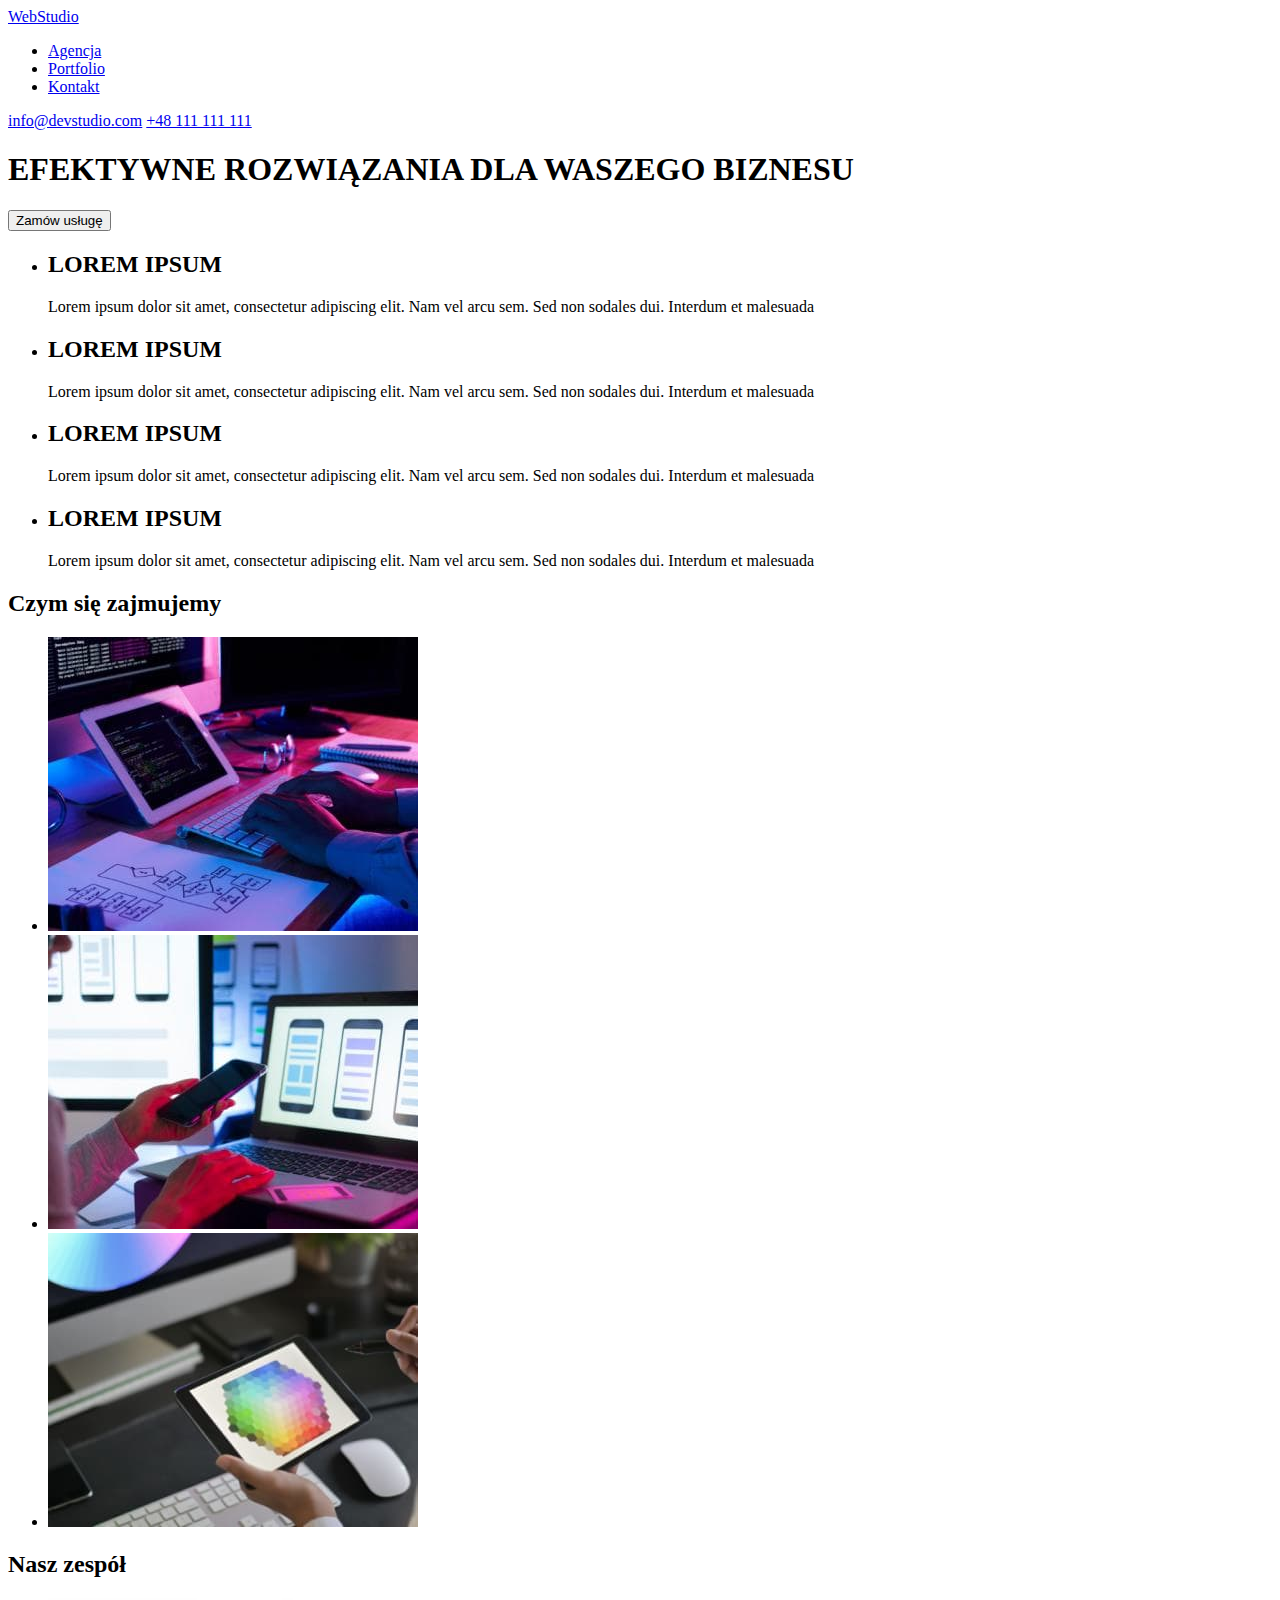
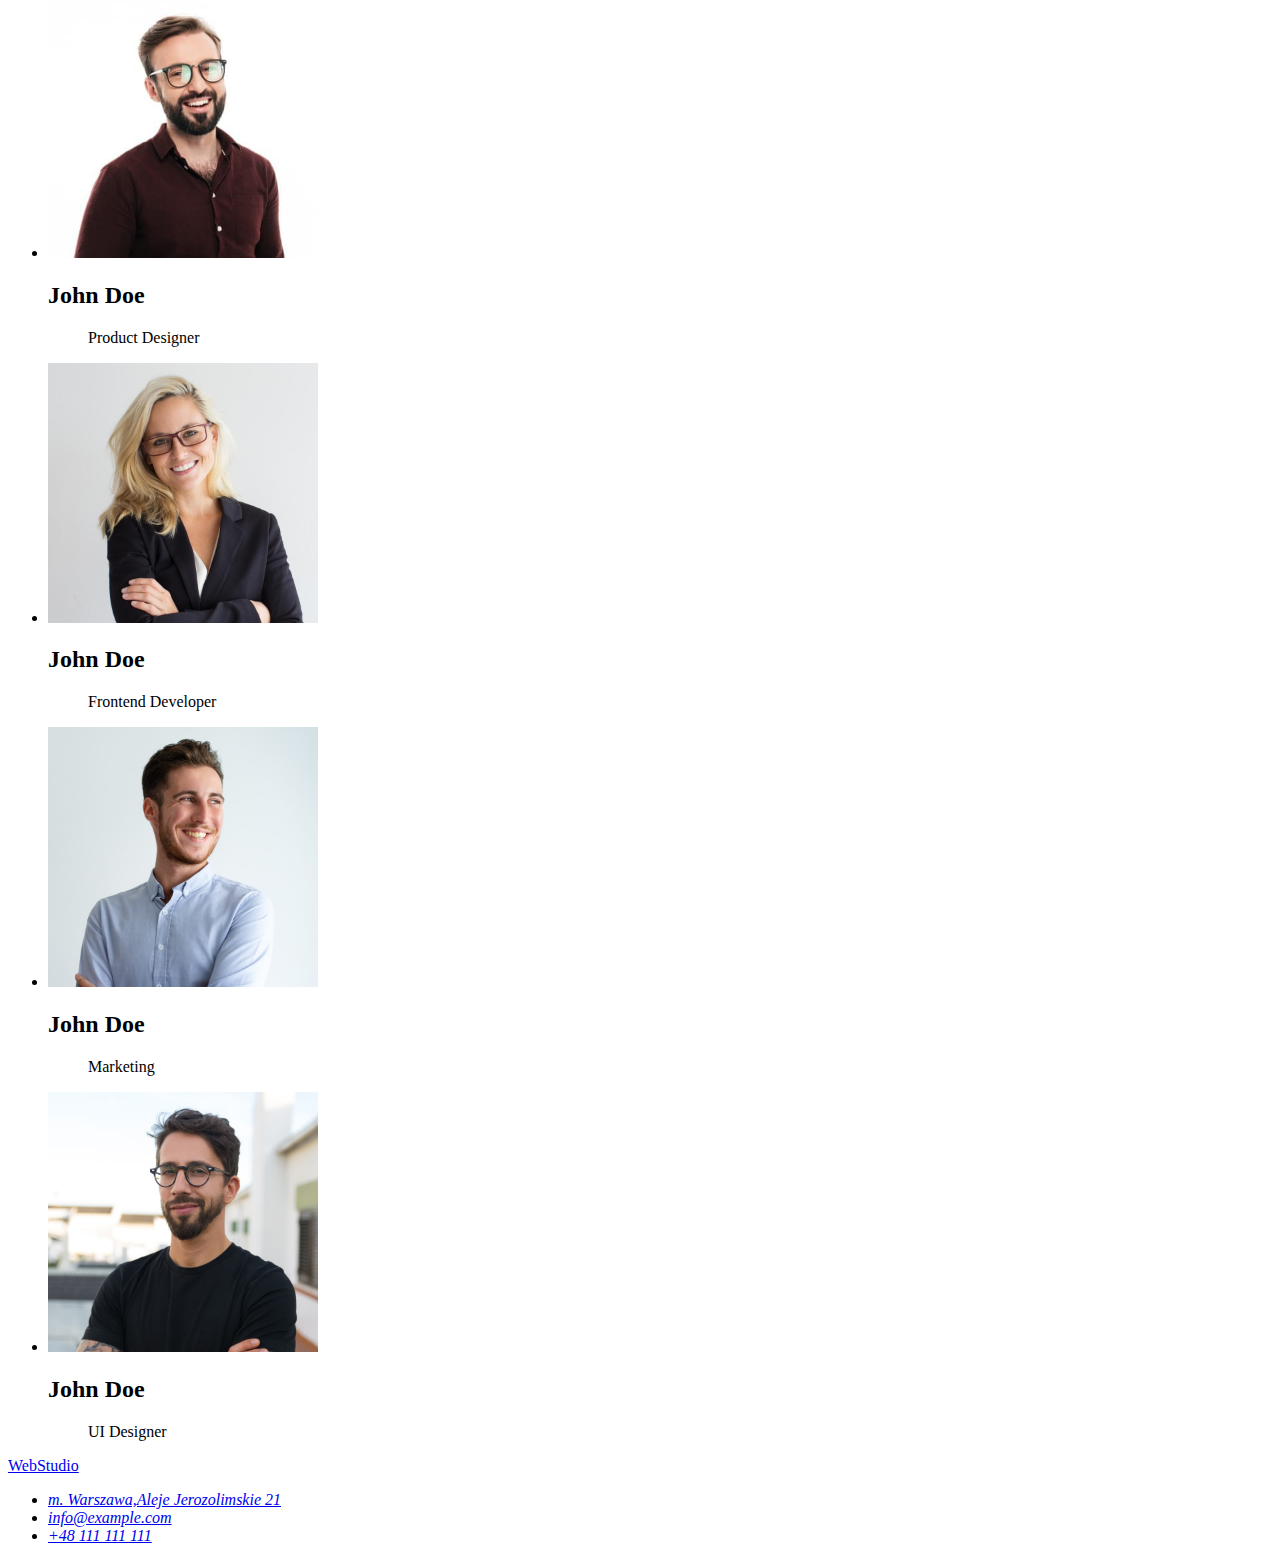
==== Projekt/index.html @ a5035cef "dodanie repozytorium" ====
<!DOCTYPE html>
<html lang="pl">
<head>
    <meta charset="utf-8">
    <meta name="viewport" content="width=device-width, initial-scale=1">
    <title>Page</title>
</head>
<header>
    <a href="#">WebStudio</a>
    <nav>
        <ul>
            <li><a href="#">Agencja</a></li>
            <li><a href="#">Portfolio</a></li>
            <li><a href="#">Kontakt</a></li>
        </ul>
    </nav>
    <a href="mailto:info@devstudio.com">info@devstudio.com</a>
    <a href="tel:+48111111111">+48 111 111 111</a>
</header>
<main>
    <section>
         <h1> EFEKTYWNE ROZWIĄZANIA DLA WASZEGO BIZNESU</h1>
        <button type="button">Zamów usługę</button>
    </section>
<section>
    <ul>
        <li>
            <h2>LOREM IPSUM</h2>
            <p>Lorem ipsum dolor sit amet, consectetur adipiscing elit. Nam vel arcu sem. Sed non sodales dui. Interdum et malesuada</p>
        </li>
        <li>
            <h2>LOREM IPSUM</h2>
            <p>Lorem ipsum dolor sit amet, consectetur adipiscing elit. Nam vel arcu sem. Sed non sodales dui. Interdum et malesuada </p>
        </li>
        <li>
            <h2>LOREM IPSUM</h2>
            <p>Lorem ipsum dolor sit amet, consectetur adipiscing elit. Nam vel arcu sem. Sed non sodales dui. Interdum et malesuada</p>
        </li>
        <li>
            <h2>LOREM IPSUM</h2>
            <p>Lorem ipsum dolor sit amet, consectetur adipiscing elit. Nam vel arcu sem. Sed non sodales dui. Interdum et
                malesuada</p>
        </li>
    </ul>
    <h2>Czym się zajmujemy</h2>
    <ul>
        <li><img src="images/pisanie.jpg" alt="kodowanie" width="370" height="294" ></li>
        <li><img src="images/telefon.jpg" alt="aplikacje na telefon" width="370" height="294"></li>
        <li><img src="images/tablet.jpg" alt="aplikacje na tablet" width="370" height="294"></li>
    </ul>
    </section>
    <section>
        <h2>Nasz zespół</h2>
        <ul>
            <li>
                <img src="images/johndoe.jpg" alt="product designer" width="270" height="260">
                <h2>John Doe</h2>
                <figure>Product Designer</figure>
            </li>
            <li>
                <img src="images/johndoekobieta.jpg" alt="frontend developer" width="270" height="260">
                <h2>John Doe</h2>
                <figure>Frontend Developer</figure>
            </li>
            <li>
                <img src="images/johndoev2.jpg" alt="marketing" width="270" height="260">
                <h2>John Doe</h2>
                <figure>Marketing</figure>
            </li>
            <li>
                <img src="images/johndoev3.jpg" alt="ui designer" width="270" height="260">
                <h2>John Doe</h2>
                <figure>UI Designer</figure>
            </li>
        </ul>
    </section>
    </main>
    <footer>
        <a href="#">WebStudio</a>
        <address>
            <ul>
                <li>
                    <a href="https://goo.gl/maps/G4rR7pXP5CTATN6b7" target="blank">
                        m. Warszawa,Aleje Jerozolimskie 21</a>
                </li>
                <li>
                    <a href="mailto:info@example.com">info@example.com</a>
                </li>
                <li>
                    <a href="tel+48111111111">+48 111 111 111</a>
                </li>
            </ul>
        </address>
    </footer>
</body>
</html>
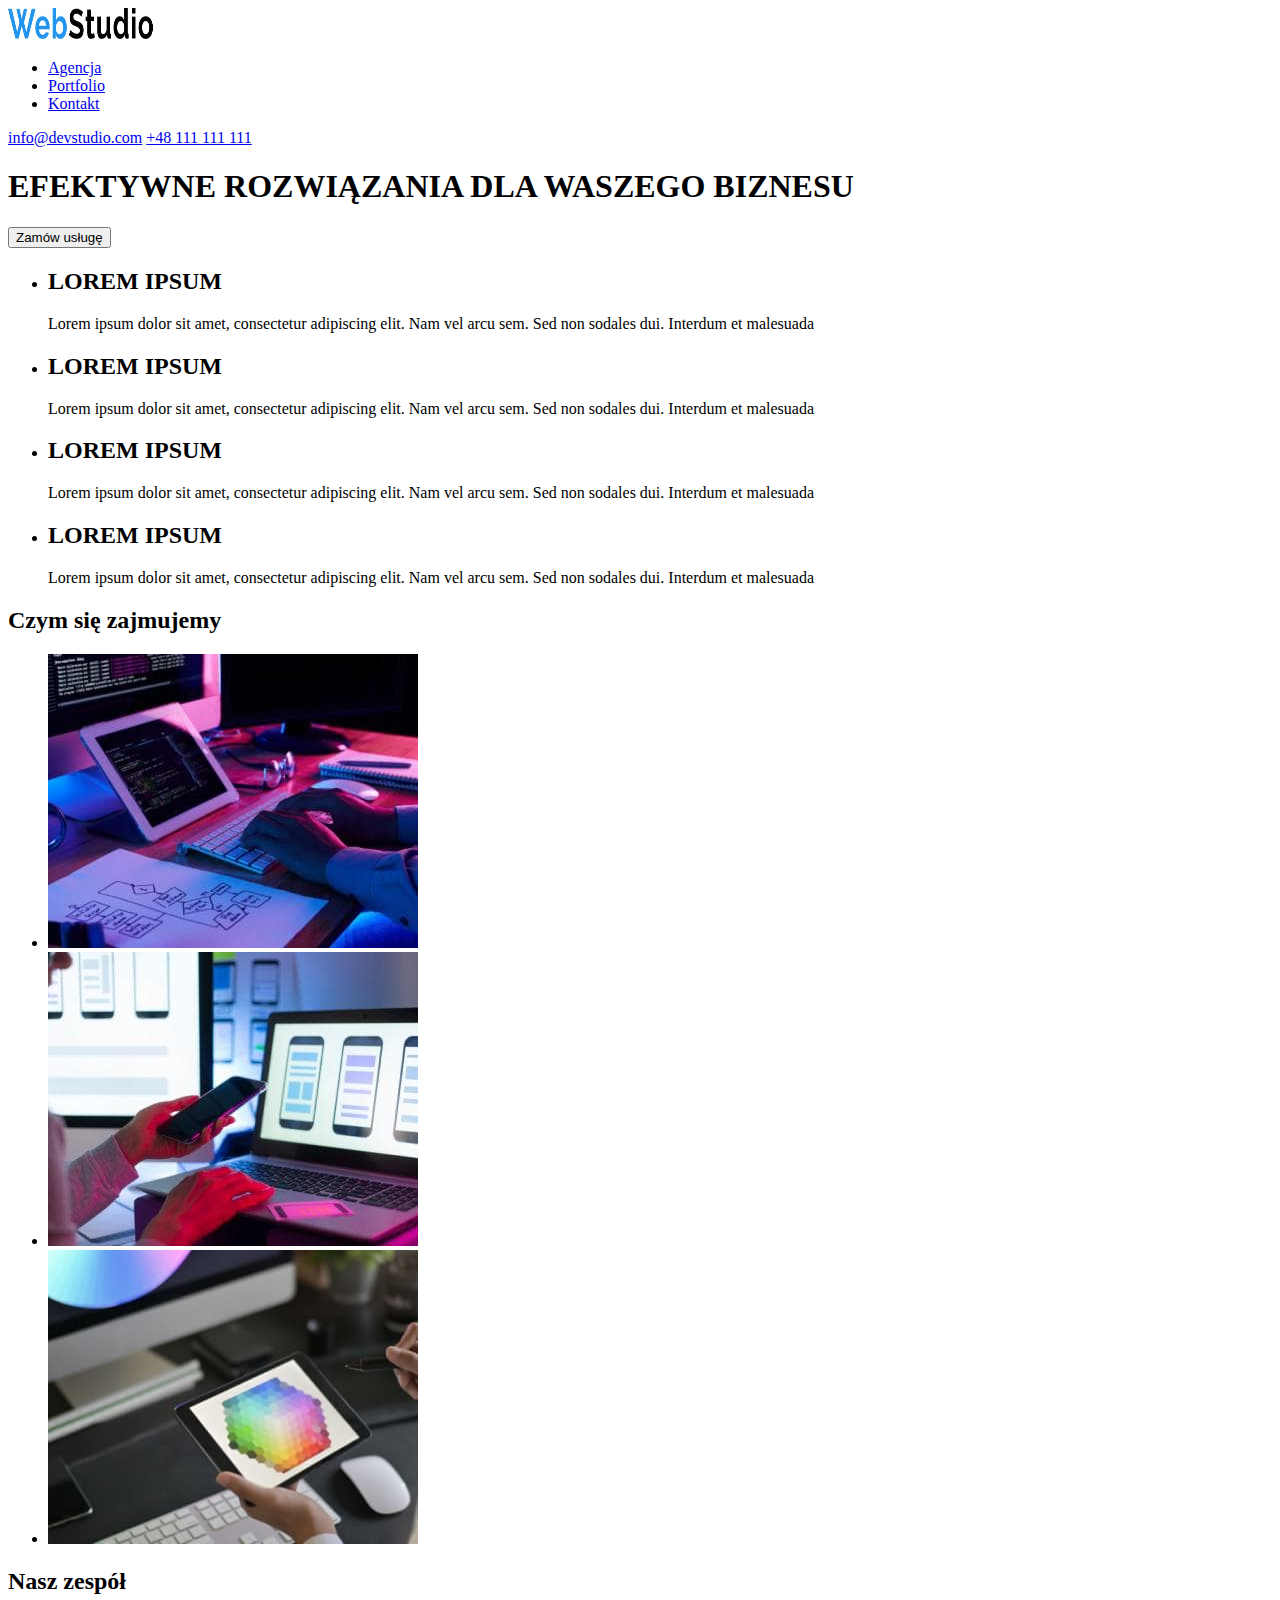
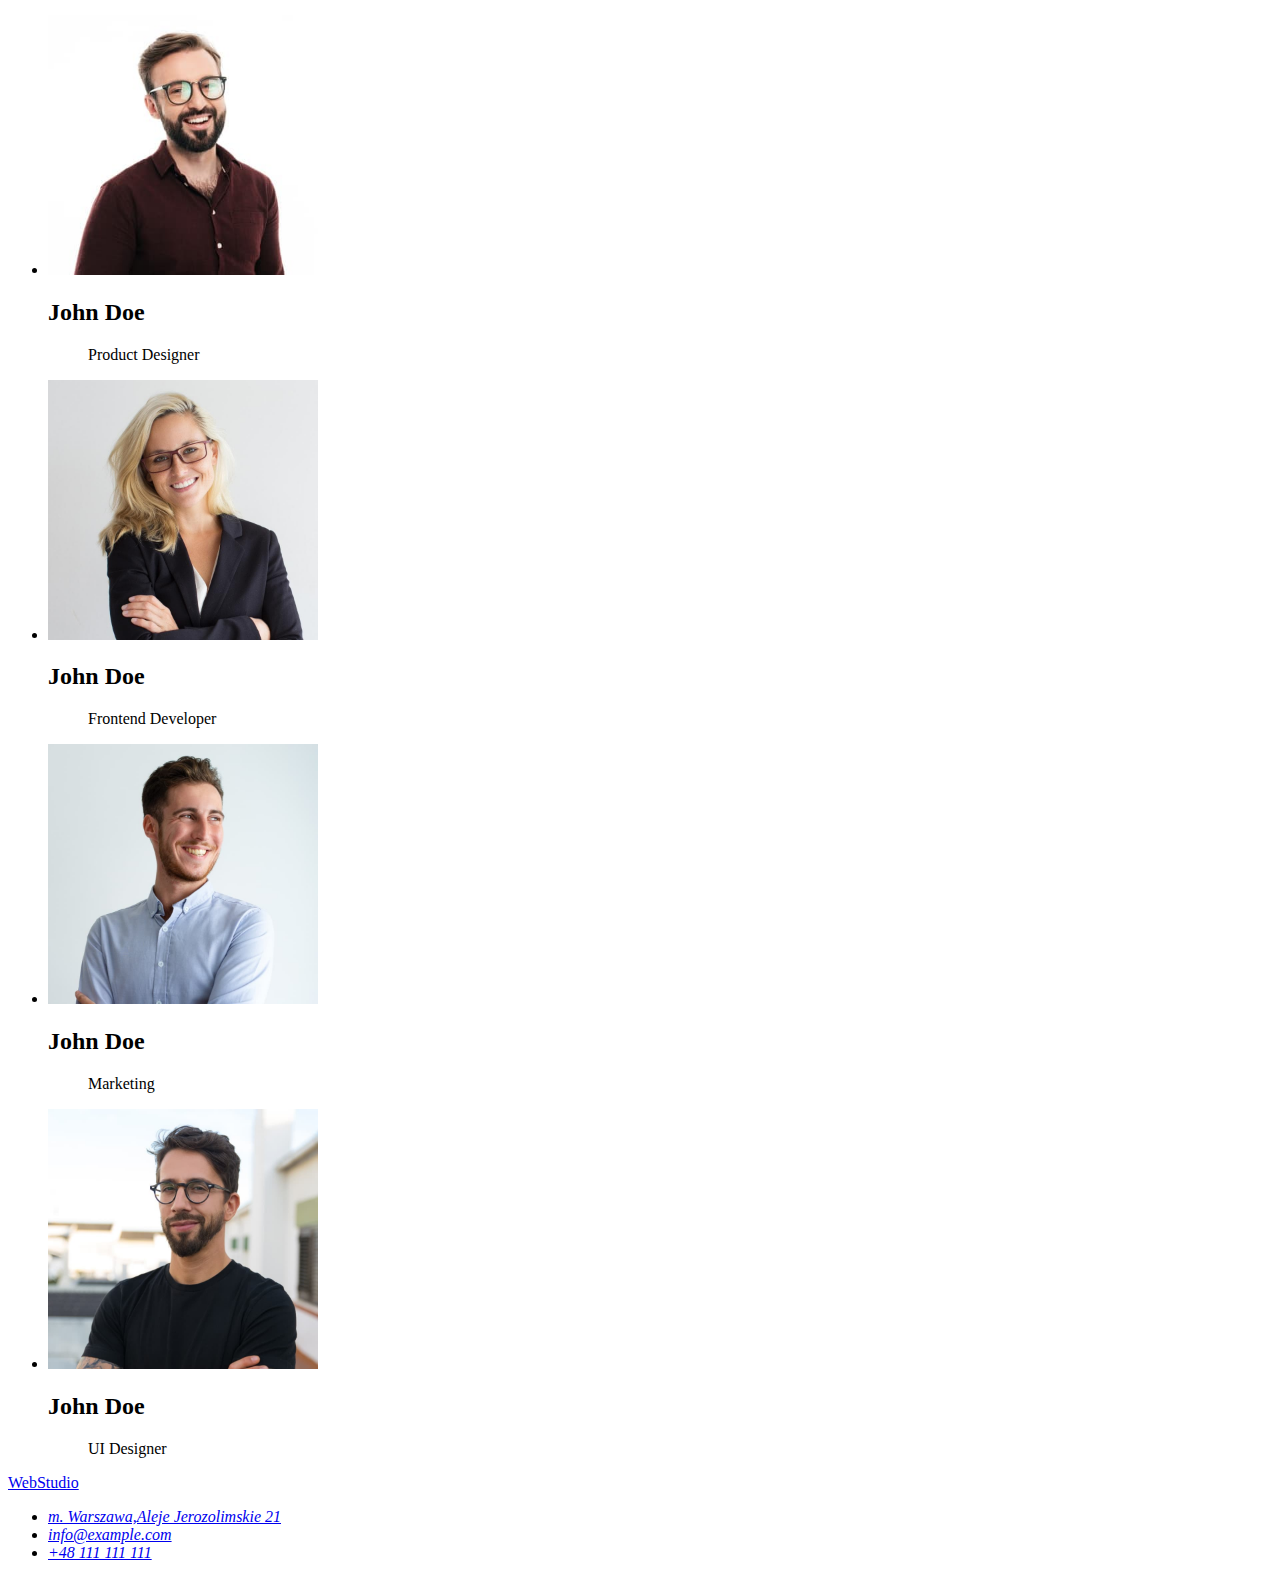
==== commit 191f7a5f: "123" ====
--- a/Projekt/index.html
+++ b/Projekt/index.html
@@ -3,24 +3,35 @@
 <head>
     <meta charset="utf-8">
     <meta name="viewport" content="width=device-width, initial-scale=1">
+    <link rel="stylessheet" href="Projekt/css/styles.css">
+    <link rel="preconnect" href="https://fonts.googleapis.com">
+    <link rel="preconnect" href="https://fonts.gstatic.com" crossorigin>
+    <link href="https://fonts.googleapis.com/css2?family=Raleway:wght@700&family=Roboto:wght@400;500;700;900&display=swap"
+        rel="stylesheet">
     <title>Page</title>
 </head>
-<header>
-    <a href="#">WebStudio</a>
-    <nav>
-        <ul>
-            <li><a href="#">Agencja</a></li>
-            <li><a href="#">Portfolio</a></li>
-            <li><a href="#">Kontakt</a></li>
+<header class="header">
+    <nav class="navigation"></nav>
+    <a class="navigation-logo" href="index.html"alt="logotyp strony" >
+        <img
+        src="/Projekt/images/logo.jpg"
+        alt="WebStudio"
+        width="145"
+        height="31"/>
+    </a>
+        <ul class="navigation-list">
+            <li class="navigation-list-item"><a href="#">Agencja</a></li>
+            <li class="navigation-list-item"><a href="portfolio.html">Portfolio</a></li>
+            <li class="navigation-list-item"><a href="#">Kontakt</a></li>
         </ul>
     </nav>
-    <a href="mailto:info@devstudio.com">info@devstudio.com</a>
-    <a href="tel:+48111111111">+48 111 111 111</a>
+    <a class="address" href="mailto:info@devstudio.com">info@devstudio.com</a>
+    <a class="address-phone-number" href="tel:+48111111111">+48 111 111 111</a>
 </header>
 <main>
     <section>
          <h1> EFEKTYWNE ROZWIĄZANIA DLA WASZEGO BIZNESU</h1>
-        <button type="button">Zamów usługę</button>
+        <button class="modal-btn" type="button">Zamów usługę</button>
     </section>
 <section>
     <ul>
@@ -76,7 +87,7 @@
     </section>
     </main>
     <footer>
-        <a href="#">WebStudio</a>
+        <a href="index.html">WebStudio</a>
         <address>
             <ul>
                 <li>
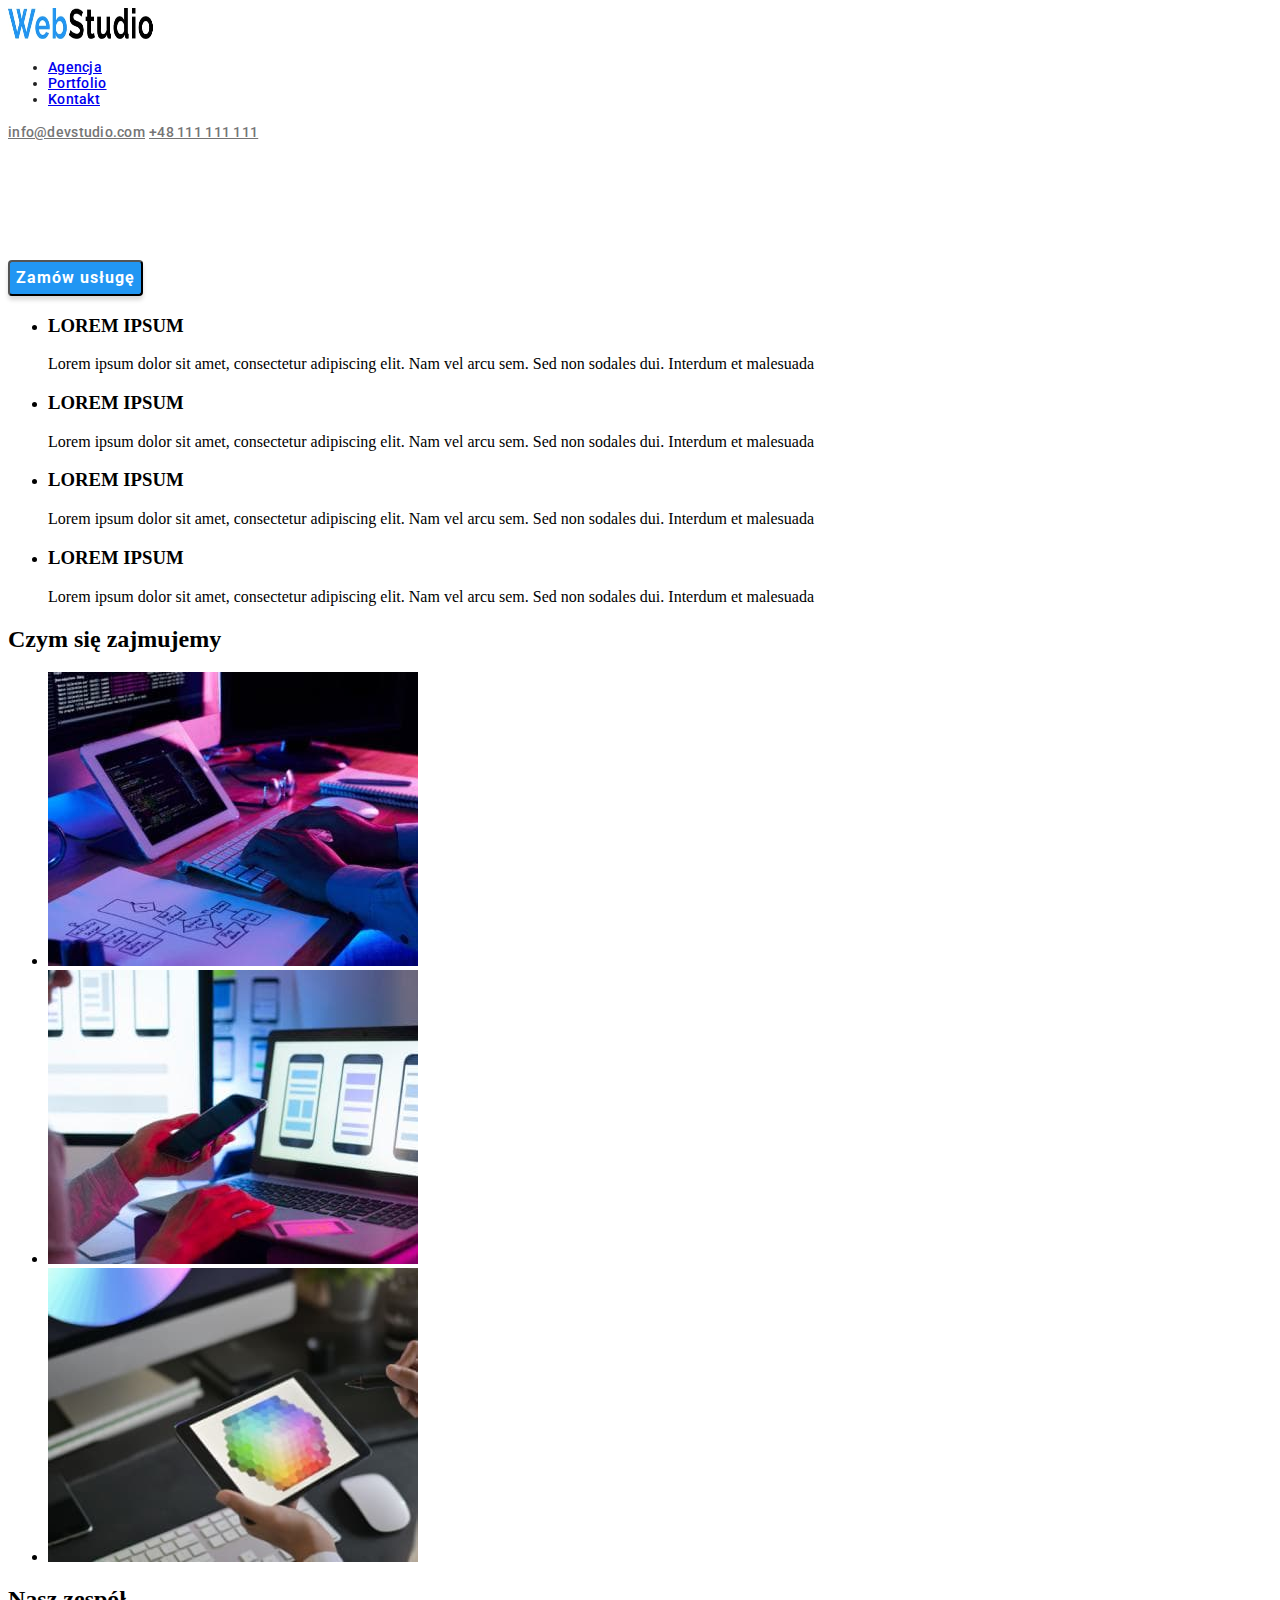
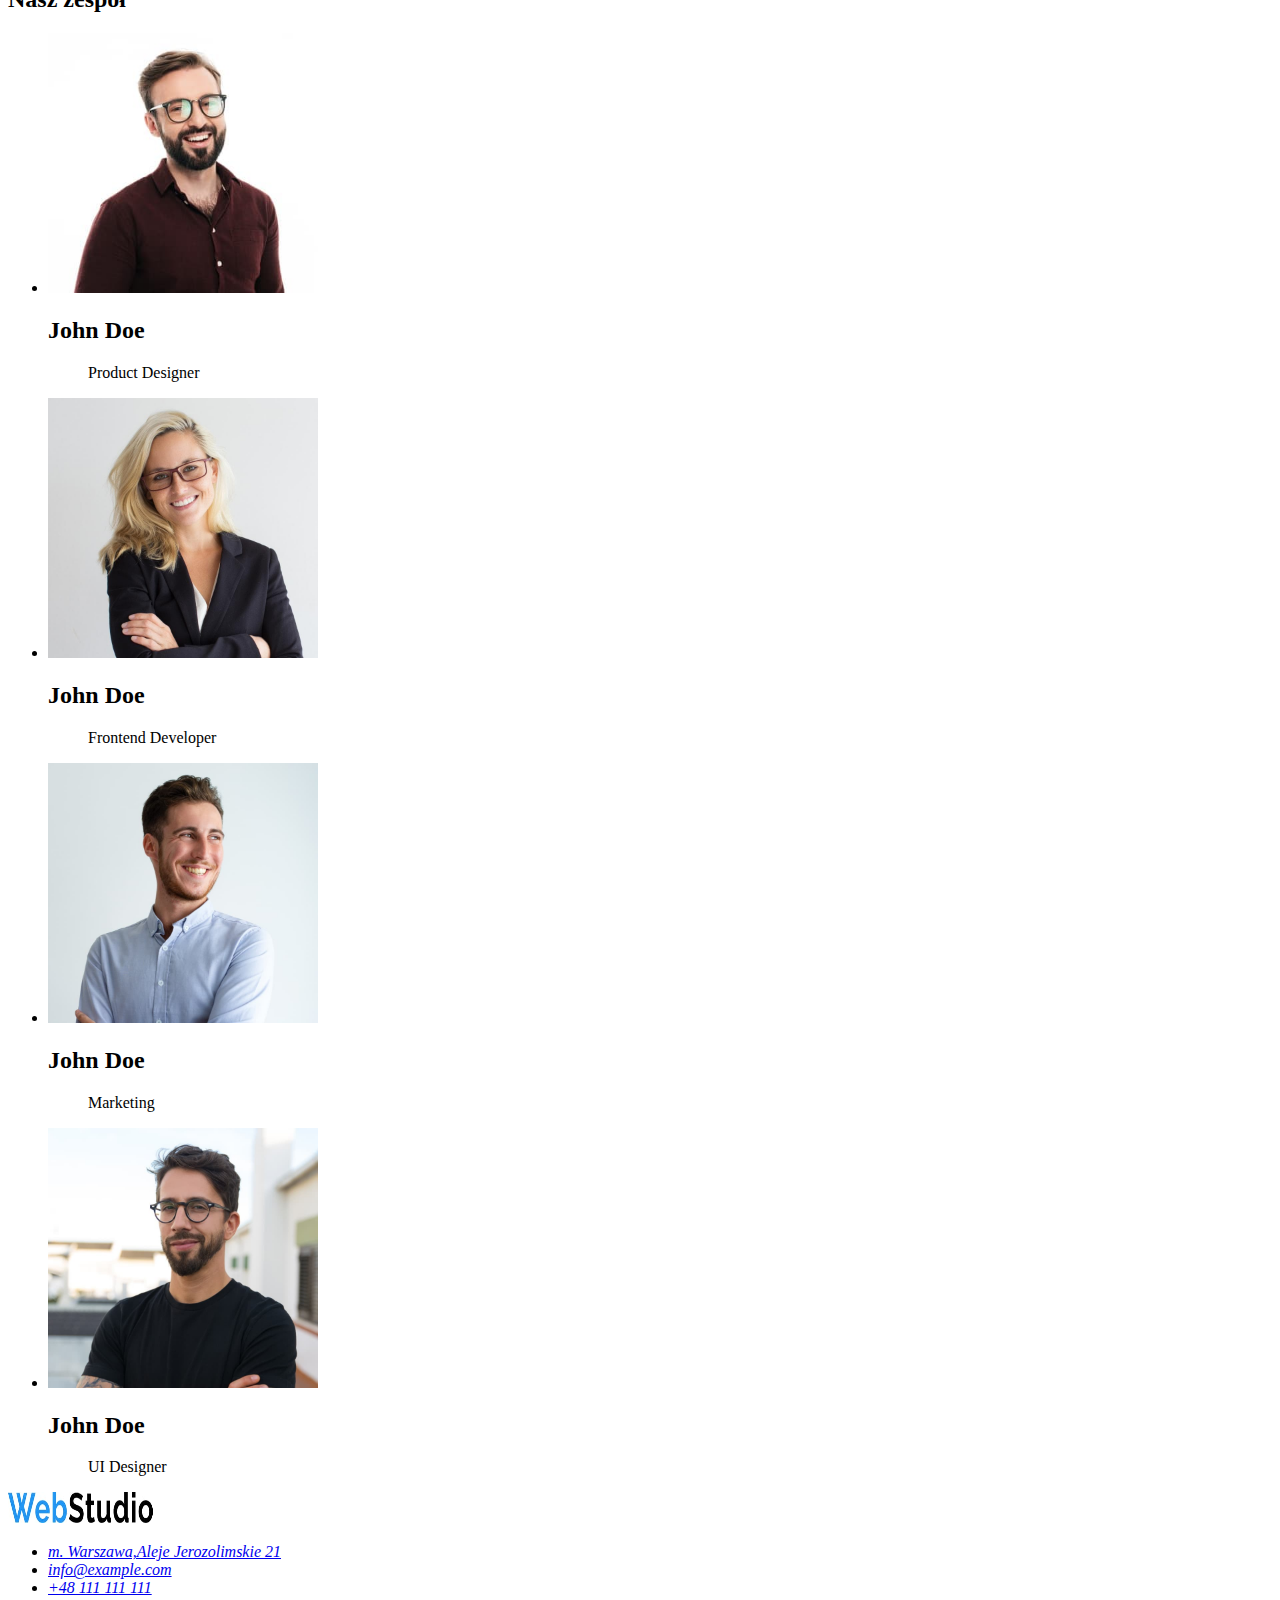
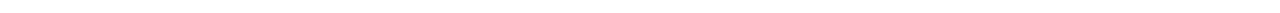
==== commit ef0394b5: "Zmiany" ====
--- a/Projekt/index.html
+++ b/Projekt/index.html
@@ -3,13 +3,14 @@
 <head>
     <meta charset="utf-8">
     <meta name="viewport" content="width=device-width, initial-scale=1">
-    <link rel="stylessheet" href="Projekt/css/styles.css">
-    <link rel="preconnect" href="https://fonts.googleapis.com">
+    <link rel="stylesheet" href="/Projekt/css/styles.css" />
+    <link rel="preconnect" href="https://fonts.googleapis.com" />
     <link rel="preconnect" href="https://fonts.gstatic.com" crossorigin>
     <link href="https://fonts.googleapis.com/css2?family=Raleway:wght@700&family=Roboto:wght@400;500;700;900&display=swap"
-        rel="stylesheet">
+        rel="stylesheet" />
     <title>Page</title>
 </head>
+<body>
 <header class="header">
     <nav class="navigation"></nav>
     <a class="navigation-logo" href="index.html"alt="logotyp strony" >
@@ -20,40 +21,40 @@
         height="31"/>
     </a>
         <ul class="navigation-list">
-            <li class="navigation-list-item"><a href="#">Agencja</a></li>
-            <li class="navigation-list-item"><a href="portfolio.html">Portfolio</a></li>
-            <li class="navigation-list-item"><a href="#">Kontakt</a></li>
+            <li class="navigation-list-link"><a href="#">Agencja</a></li>
+            <li class="navigation-list-link"><a href="portfolio.html">Portfolio</a></li>
+            <li class="navigation-list-link"><a href="#">Kontakt</a></li>
         </ul>
     </nav>
     <a class="address" href="mailto:info@devstudio.com">info@devstudio.com</a>
     <a class="address-phone-number" href="tel:+48111111111">+48 111 111 111</a>
 </header>
-<main>
+<main class="main">
     <section>
-         <h1> EFEKTYWNE ROZWIĄZANIA DLA WASZEGO BIZNESU</h1>
-        <button class="modal-btn" type="button">Zamów usługę</button>
+         <h1 class="main-texth1"> EFEKTYWNE ROZWIĄZANIA DLA WASZEGO BIZNESU</h1>
+        <button class="modal-btn" type="button" >Zamów usługę</button>
     </section>
 <section>
-    <ul>
+    <ul class="main-list">
         <li>
-            <h2>LOREM IPSUM</h2>
-            <p>Lorem ipsum dolor sit amet, consectetur adipiscing elit. Nam vel arcu sem. Sed non sodales dui. Interdum et malesuada</p>
+            <h3 class="main-list-texth3">LOREM IPSUM</h2>
+            <p class="main-list-tekst">Lorem ipsum dolor sit amet, consectetur adipiscing elit. Nam vel arcu sem. Sed non sodales dui. Interdum et malesuada</p>
         </li>
         <li>
-            <h2>LOREM IPSUM</h2>
-            <p>Lorem ipsum dolor sit amet, consectetur adipiscing elit. Nam vel arcu sem. Sed non sodales dui. Interdum et malesuada </p>
+            <h3 class="main-list-texth3">LOREM IPSUM</h2>
+            <p class="main-list-tekst">Lorem ipsum dolor sit amet, consectetur adipiscing elit. Nam vel arcu sem. Sed non sodales dui. Interdum et malesuada </p>
         </li>
         <li>
-            <h2>LOREM IPSUM</h2>
-            <p>Lorem ipsum dolor sit amet, consectetur adipiscing elit. Nam vel arcu sem. Sed non sodales dui. Interdum et malesuada</p>
+            <h3 class="main-list-texth3">LOREM IPSUM</h2>
+            <p class="main-list-tekst">Lorem ipsum dolor sit amet, consectetur adipiscing elit. Nam vel arcu sem. Sed non sodales dui. Interdum et malesuada</p>
         </li>
         <li>
-            <h2>LOREM IPSUM</h2>
-            <p>Lorem ipsum dolor sit amet, consectetur adipiscing elit. Nam vel arcu sem. Sed non sodales dui. Interdum et
+            <h3 class="main-list-texth3">LOREM IPSUM</h2>
+            <p class="main-list-tekst">Lorem ipsum dolor sit amet, consectetur adipiscing elit. Nam vel arcu sem. Sed non sodales dui. Interdum et
                 malesuada</p>
         </li>
     </ul>
-    <h2>Czym się zajmujemy</h2>
+    <h2 class="main-texth2">Czym się zajmujemy</h2>
     <ul>
         <li><img src="images/pisanie.jpg" alt="kodowanie" width="370" height="294" ></li>
         <li><img src="images/telefon.jpg" alt="aplikacje na telefon" width="370" height="294"></li>
@@ -61,7 +62,7 @@
     </ul>
     </section>
     <section>
-        <h2>Nasz zespół</h2>
+        <h2 class="main-texth2">Nasz zespół</h2>
         <ul>
             <li>
                 <img src="images/johndoe.jpg" alt="product designer" width="270" height="260">
@@ -86,8 +87,10 @@
         </ul>
     </section>
     </main>
-    <footer>
-        <a href="index.html">WebStudio</a>
+    <footer class="footer">
+        <a class="navigation-logo" href="index.html" alt="logotyp strony">
+            <img src="/Projekt/images/logo.jpg" alt="WebStudio" width="145" height="31" />
+        </a>
         <address>
             <ul>
                 <li>
--- a/Projekt/css/styles.css
+++ b/Projekt/css/styles.css
@@ -0,0 +1,72 @@
+:root{
+    --main-font: font-family: 'Raleway', sans-serif;
+    --secondary-font: font-family: 'Roboto', sans-serif;
+    --main-color: #2196F3;
+}
+body{
+    font-family: var(--secondary-font);
+}
+
+/* ##### COMPONENTS ##### */
+
+/* ##### END COMPONENTS ##### */
+
+/* ##### HEADER ##### */
+.navigation-list-link {
+    font-family: 'Roboto';
+    font-style: normal;
+    font-weight: 500;
+    font-size: 14px;
+    line-height: 1.142;
+    letter-spacing: 0.02em;
+    color: #212121;
+}
+.navigation-list-link:hover,
+.navigation-list-link:focus,
+.address:hover,
+.address:focus,
+.address-phone-number:hover,
+.address-phone-number:focus {
+color: var(--main-color) ;
+}
+.address, .address-phone-number {
+    font-family: 'Roboto';
+    font-style: normal;
+    font-weight: 500;
+    font-size: 14px;
+    line-height: 1.142;
+    letter-spacing: 0.02em;
+     color: #757575;
+}     
+.modal-btn {
+    font-family: 'Roboto';
+    font-style: normal;
+    font-weight: 700;
+    font-size: 16px;
+    line-height: 1.875;
+    display: flex;
+    align-items: center;
+    text-align: center;
+    letter-spacing: 0.06em;
+    color: #FFFFFF;
+    background: #2196F3;
+    box-shadow: 0px 4px 4px rgba(0, 0, 0, 0.15);
+    border-radius: 4px;
+}
+.modal-btn:hover,
+.modal-btn:focus {color:rgba(0, 0, 0, 0.15)}
+/* ##### END HEADER ##### */
+
+/* ##### MAIN ##### */
+.main-texth1 {
+font-family: 'Roboto';
+font-style: normal;
+font-weight: 900;
+font-size: 44px;
+line-height: 1.363;
+text-align: center;
+letter-spacing: 0.06em;
+color: #FFFFFF;
+
+}
+/* ##### END MAIN ##### */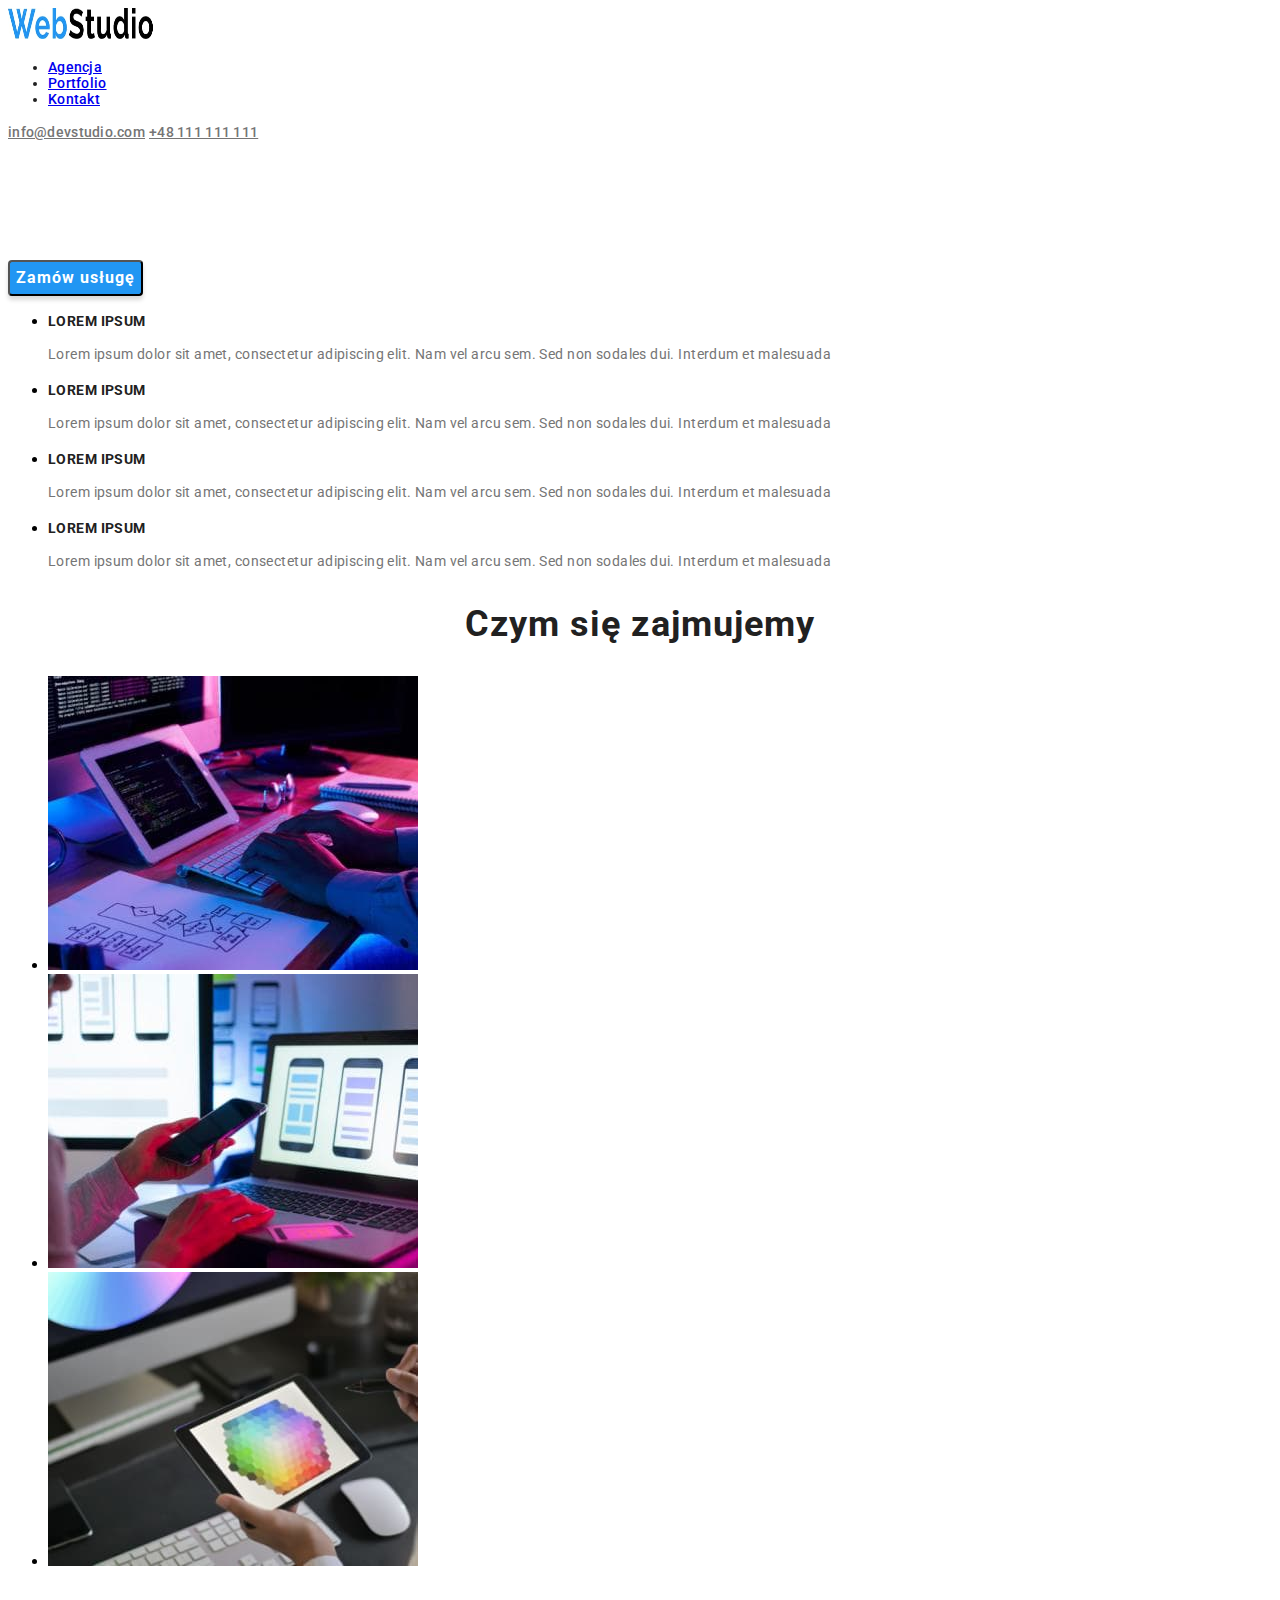
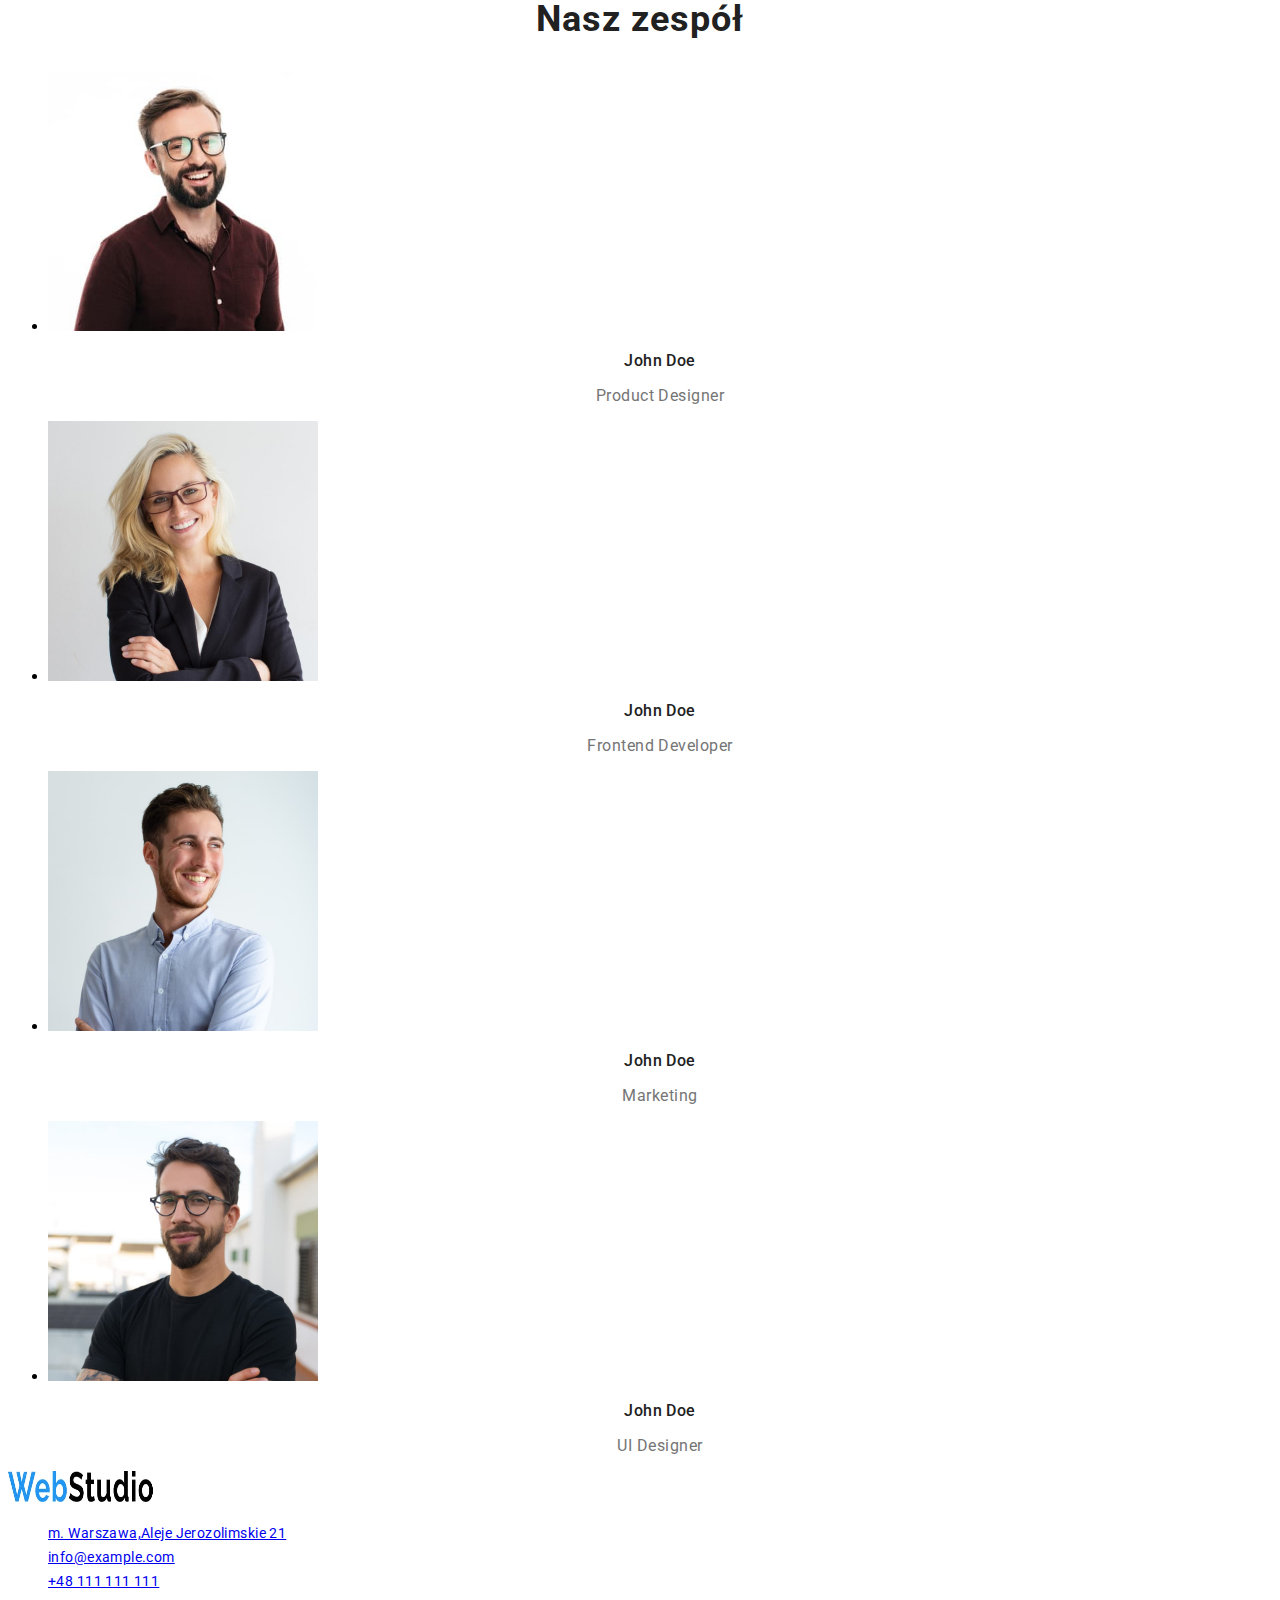
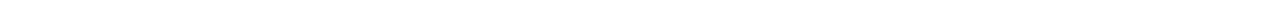
==== commit 96e25dad: "Wersja finalna zajecia 2" ====
--- a/Projekt/index.html
+++ b/Projekt/index.html
@@ -26,7 +26,7 @@
             <li class="navigation-list-link"><a href="#">Kontakt</a></li>
         </ul>
     </nav>
-    <a class="address" href="mailto:info@devstudio.com">info@devstudio.com</a>
+    <a class="address-mail" href="mailto:info@devstudio.com">info@devstudio.com</a>
     <a class="address-phone-number" href="tel:+48111111111">+48 111 111 111</a>
 </header>
 <main class="main">
@@ -38,51 +38,51 @@
     <ul class="main-list">
         <li>
             <h3 class="main-list-texth3">LOREM IPSUM</h2>
-            <p class="main-list-tekst">Lorem ipsum dolor sit amet, consectetur adipiscing elit. Nam vel arcu sem. Sed non sodales dui. Interdum et malesuada</p>
+            <p class="main-list-undertitle">Lorem ipsum dolor sit amet, consectetur adipiscing elit. Nam vel arcu sem. Sed non sodales dui. Interdum et malesuada</p>
         </li>
         <li>
             <h3 class="main-list-texth3">LOREM IPSUM</h2>
-            <p class="main-list-tekst">Lorem ipsum dolor sit amet, consectetur adipiscing elit. Nam vel arcu sem. Sed non sodales dui. Interdum et malesuada </p>
+            <p class="main-list-undertitle">Lorem ipsum dolor sit amet, consectetur adipiscing elit. Nam vel arcu sem. Sed non sodales dui. Interdum et malesuada </p>
         </li>
         <li>
             <h3 class="main-list-texth3">LOREM IPSUM</h2>
-            <p class="main-list-tekst">Lorem ipsum dolor sit amet, consectetur adipiscing elit. Nam vel arcu sem. Sed non sodales dui. Interdum et malesuada</p>
+            <p class="main-list-undertitle">Lorem ipsum dolor sit amet, consectetur adipiscing elit. Nam vel arcu sem. Sed non sodales dui. Interdum et malesuada</p>
         </li>
         <li>
             <h3 class="main-list-texth3">LOREM IPSUM</h2>
-            <p class="main-list-tekst">Lorem ipsum dolor sit amet, consectetur adipiscing elit. Nam vel arcu sem. Sed non sodales dui. Interdum et
+            <p class="main-list-undertitle">Lorem ipsum dolor sit amet, consectetur adipiscing elit. Nam vel arcu sem. Sed non sodales dui. Interdum et
                 malesuada</p>
         </li>
     </ul>
     <h2 class="main-texth2">Czym się zajmujemy</h2>
-    <ul>
-        <li><img src="images/pisanie.jpg" alt="kodowanie" width="370" height="294" ></li>
-        <li><img src="images/telefon.jpg" alt="aplikacje na telefon" width="370" height="294"></li>
-        <li><img src="images/tablet.jpg" alt="aplikacje na tablet" width="370" height="294"></li>
+    <ul class="main-list">
+        <li class="main-list-piciture"><img src="images/pisanie.jpg" alt="kodowanie" width="370" height="294" ></li>
+        <li class="main-list-piciture"><img src="images/telefon.jpg" alt="aplikacje na telefon" width="370" height="294"></li>
+        <li class="main-list-piciture"><img src="images/tablet.jpg" alt="aplikacje na tablet" width="370" height="294"></li>
     </ul>
     </section>
     <section>
         <h2 class="main-texth2">Nasz zespół</h2>
-        <ul>
-            <li>
+        <ul class="main-list-team">
+            <li class="main-list-team-piciture">
                 <img src="images/johndoe.jpg" alt="product designer" width="270" height="260">
-                <h2>John Doe</h2>
-                <figure>Product Designer</figure>
+                <h3 class="main-list-team-text">John Doe</h2>
+                <figure class="main-list-team-under">Product Designer</figure>
             </li>
-            <li>
+            <li class="main-list-team-piciture">
                 <img src="images/johndoekobieta.jpg" alt="frontend developer" width="270" height="260">
-                <h2>John Doe</h2>
-                <figure>Frontend Developer</figure>
+                <h3 class="main-list-team-text">John Doe</h2>
+                <figure class="main-list-team-under">Frontend Developer</figure>
             </li>
-            <li>
+            <li class="main-list-team-piciture">
                 <img src="images/johndoev2.jpg" alt="marketing" width="270" height="260">
-                <h2>John Doe</h2>
-                <figure>Marketing</figure>
+                <h3 class="main-list-team-text">John Doe</h2>
+                <figure class="main-list-team-under">Marketing</figure>
             </li>
-            <li>
+            <li class="main-list-piciture">
                 <img src="images/johndoev3.jpg" alt="ui designer" width="270" height="260">
-                <h2>John Doe</h2>
-                <figure>UI Designer</figure>
+                <h3 class="main-list-team-text">John Doe</h2>
+                <figure class="main-list-team-under">UI Designer</figure>
             </li>
         </ul>
     </section>
@@ -93,14 +93,14 @@
         </a>
         <address>
             <ul>
-                <li>
+                <li class="address-map-foot">
                     <a href="https://goo.gl/maps/G4rR7pXP5CTATN6b7" target="blank">
                         m. Warszawa,Aleje Jerozolimskie 21</a>
                 </li>
-                <li>
+                <li class="adress-foot">
                     <a href="mailto:info@example.com">info@example.com</a>
                 </li>
-                <li>
+                <li class="adress-phone-number-foot">
                     <a href="tel+48111111111">+48 111 111 111</a>
                 </li>
             </ul>
--- a/Projekt/css/styles.css
+++ b/Projekt/css/styles.css
@@ -29,7 +29,7 @@
 .address-phone-number:focus {
 color: var(--main-color) ;
 }
-.address, .address-phone-number {
+.address-mail, .address-phone-number {
     font-family: 'Roboto';
     font-style: normal;
     font-weight: 500;
@@ -38,6 +38,22 @@
     letter-spacing: 0.02em;
      color: #757575;
 }     
+
+.modal-btn:hover,
+.modal-btn:focus {color:rgba(0, 0, 0, 0.15)}
+/* ##### END HEADER ##### */
+
+/* ##### MAIN ##### */
+.main-texth1 {
+font-family: 'Roboto';
+font-style: normal;
+font-weight: 900;
+font-size: 44px;
+line-height: 1.363;
+text-align: center;
+letter-spacing: 0.06em;
+color: #FFFFFF;
+}
 .modal-btn {
     font-family: 'Roboto';
     font-style: normal;
@@ -53,20 +69,123 @@
     box-shadow: 0px 4px 4px rgba(0, 0, 0, 0.15);
     border-radius: 4px;
 }
-.modal-btn:hover,
-.modal-btn:focus {color:rgba(0, 0, 0, 0.15)}
-/* ##### END HEADER ##### */
+.main-list-texth3{
+    font-family: 'Roboto';
+    font-style: normal;
+    font-weight: 700;
+    font-size: 14px;
+    line-height: 1.143;
+    letter-spacing: 0.03em;
+    text-transform: uppercase;
+    color: #212121;
+}
+.main-list-undertitle{
+    font-family: 'Roboto';
+    font-style: normal;
+    font-weight: 400;
+    font-size: 14px;
+    line-height: 1.714;
+    letter-spacing: 0.03em;
+    color: #757575;
+}
+.main-texth2{
+    font-family: 'Roboto';
+    font-style: normal;
+    font-weight: 700;
+    font-size: 36px;
+    line-height: 1.166;
+    text-align: center;
+    letter-spacing: 0.03em;
+    color: #212121;
+}
+.main-list-team-text {
+    font-family: 'Roboto';
+    font-style: normal;
+    font-weight: 500;
+    font-size: 16px;
+    line-height: 1.187;
+    /* identical to box height */
+    text-align: center;
+    letter-spacing: 0.03em;
+    color: #212121;
+}
+.main-list-team-under{
+    font-family: 'Roboto';
+    font-style: normal;
+    font-weight: 400;
+    font-size: 16px;
+    line-height: 19px;
+    /* identical to box height */
+    text-align: center;
+    letter-spacing: 0.03em;
+    color: #757575;
+}
+/* ##### END MAIN ##### */
+
+/* ##### FOOTER ##### */
+.address-map-foot{
+    font-family: 'Roboto';
+    font-style: normal;
+    font-weight: 400;
+    font-size: 14px;
+    line-height: 1.714;
+    letter-spacing: 0.03em;
+    color: #FFFFFF;
+}
+.adress-foot, .adress-phone-number-foot {
+    font-family: 'Roboto';
+    font-style: normal;
+    font-weight: 400;
+    font-size: 14px;
+    line-height: 1.714;
+    letter-spacing: 0.03em;
+    color: rgba(255, 255, 255, 0.6);
+}
+.adress-foot:hover,
+.adress-foot:focus,
+.adress-phone-number-foot:hover
+.adress-phone-number-foot:focus{
+    color: rgba(255, 255, 255, 0.6);
+}
+
+/* ##### END FOOTER ##### */
+
+/* ################# PORTFOLIO ################## */
+
+/* ##### FILTR ##### */
+.search-btn{
+    font-family: 'Roboto';
+    font-style: normal;
+    font-weight: 500;
+    font-size: 16px;
+    line-height: 1.625;
+    text-align: center;
+    letter-spacing: 0.03em;
+    color: #212121;
+}
+.search-btn:hover,
+.search-btn:focus{
+    color: #FFFFFF;
+    background: #2196F3; }
+/* ##### END FILTR ##### */
 
 /* ##### MAIN ##### */
-.main-texth1 {
-font-family: 'Roboto';
-font-style: normal;
-font-weight: 900;
-font-size: 44px;
-line-height: 1.363;
-text-align: center;
-letter-spacing: 0.06em;
-color: #FFFFFF;
-
+.portfolio-main-list-text{
+    font-family: 'Roboto';
+    font-style: normal;
+    font-weight: 700;
+    font-size: 18px;
+    line-height: 2.0;
+    letter-spacing: 0.06em;
+    color: #212121;
+}
+.portfolio-main-list-description{
+    font-family: 'Roboto';
+    font-style: normal;
+    font-weight: 400;
+    font-size: 16px;
+    line-height: 1.875;
+    letter-spacing: 0.03em;
+    color: #757575;
 }
 /* ##### END MAIN ##### */